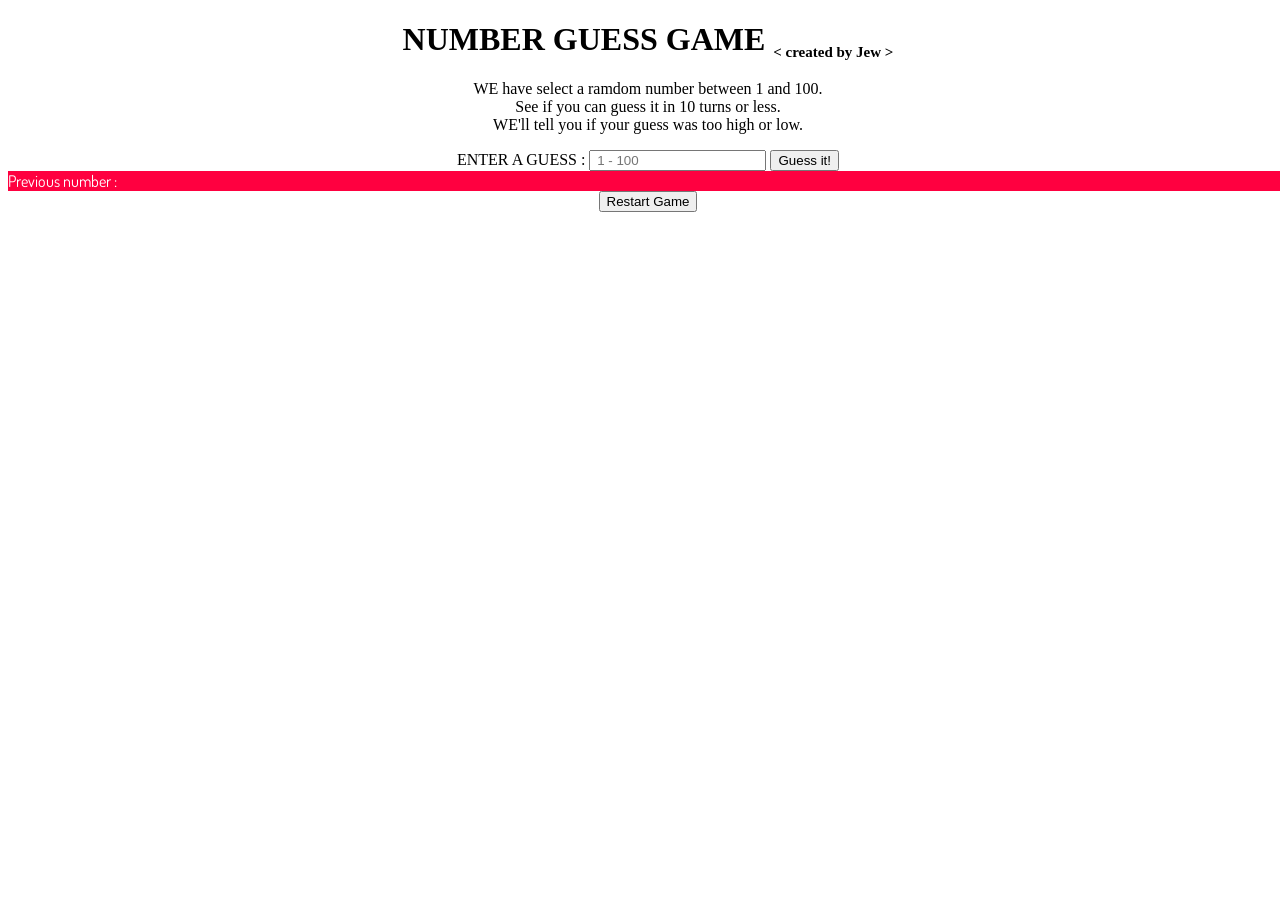
==== index.html @ a76842a9 "aaa" ====
<!DOCTYPE html>
<html lang="en">
<head>
  <meta charset="UTF-8">
  <meta name="viewport" content="width=device-width, initial-scale=1.0">
  <meta http-equiv="X-UA-Compatible" content="ie=edge">
  <link rel="stylesheet" href="style.css">
  <title>Number Guessing game</title>
  <link href="https://fonts.googleapis.com/css?family=Fruktur" rel="stylesheet">
  <link rel="stylesheet" href="https://fonts.googleapis.com/css?family=Dosis">
</head>

<body data-gr-c-s-loaded="true">
    <h1>NUMBER GUESS GAME  <sub class="tagh1"> < created by Jew > </sub>
    </h1>
    <p id="rules">
      WE have select a ramdom number between 1 and 100.<br>
      See if you can guess it in 10 turns or less.<br>
     WE'll tell you if your guess was too high or low.
   </p>

   <div class="form">
       ENTER A GUESS :
       <input type="text" class="input" class="input" name="guess" placeholder=" 1 - 100">
       <input type="submit" value="Guess it!" class="inputbutton" >

   </div>
   <div class="result"></div>
   <div class="previous"></div>
   <div class="counts"></div>



    <div id="previous">Previous number : </div>
    <a href="index.html"><button>Restart Game</button></a>
    <script src="cal.js"></script>

  </body>
</html>
---- style.css ----
h1{
  font-family: Impact;
  text-align: center;
}

body{
  font-family: Impact;
  height: 100%;
  width: 100%;
  text-align: center;
}

.tagh1{

  font-family: Dishonorable Mention;
  font-size: 15px;
  line-height: 70%;
}

#previous{
  text-align: left;
  color: rgb(255, 255, 255);
  font-family: "Dosis", cursive;
  background-color: rgb(255, 0, 64);
}
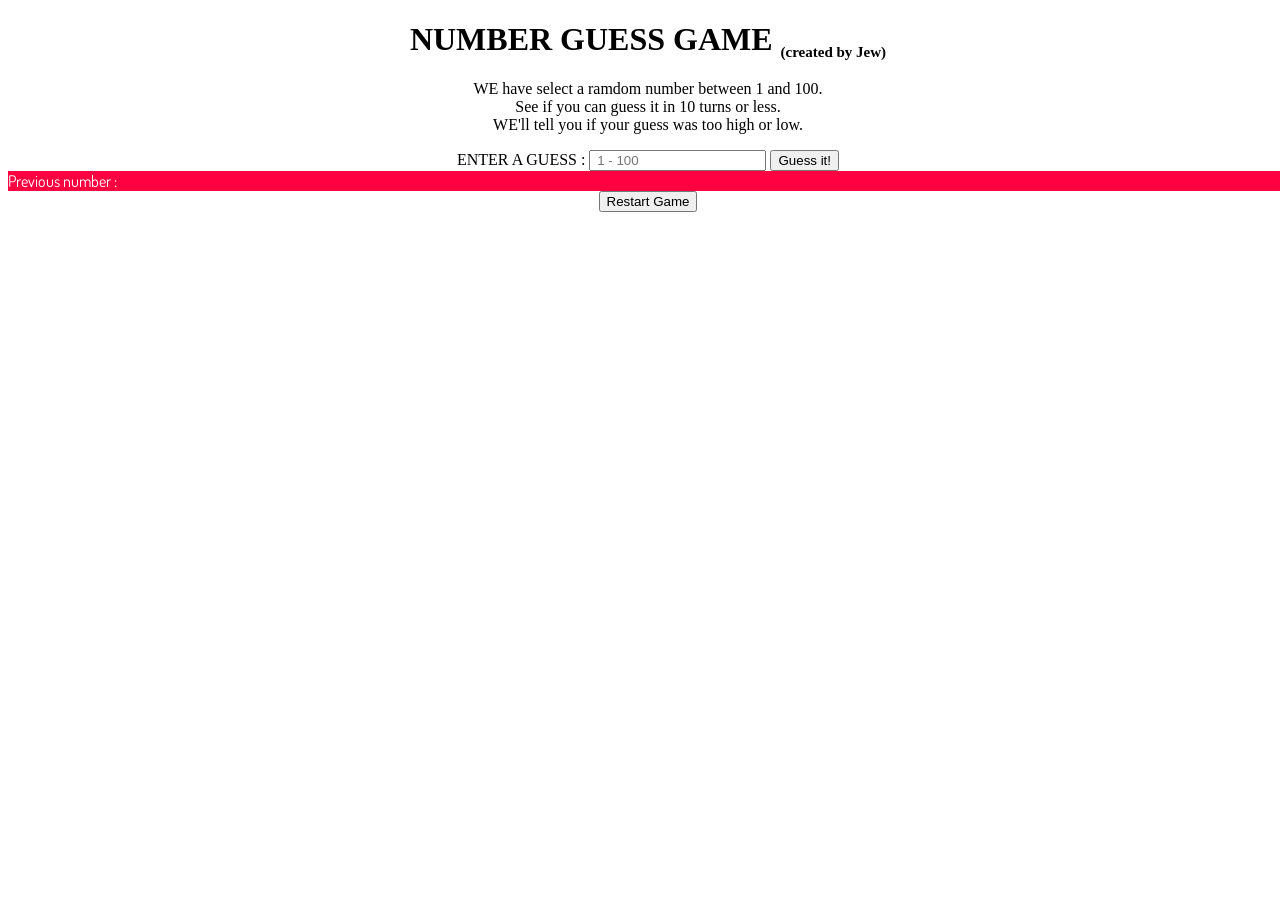
==== commit f53af3b7: "33" ====
--- a/index.html
+++ b/index.html
@@ -11,7 +11,7 @@
 </head>
 
 <body data-gr-c-s-loaded="true">
-    <h1>NUMBER GUESS GAME  <sub class="tagh1"> < created by Jew > </sub>
+    <h1>NUMBER GUESS GAME  <sub class="tagh1"> (created by Jew) </sub>
     </h1>
     <p id="rules">
       WE have select a ramdom number between 1 and 100.<br>
@@ -21,8 +21,8 @@
 
    <div class="form">
        ENTER A GUESS :
-       <input type="text" class="input" class="input" name="guess" placeholder=" 1 - 100">
-       <input type="submit" value="Guess it!" class="inputbutton" >
+       <input type="text" class="input" id="input" name="guess" placeholder=" 1 - 100">
+       <input type="submit" value="Guess it!" id="inputbutton" class="inputbutton">
 
    </div>
    <div class="result"></div>
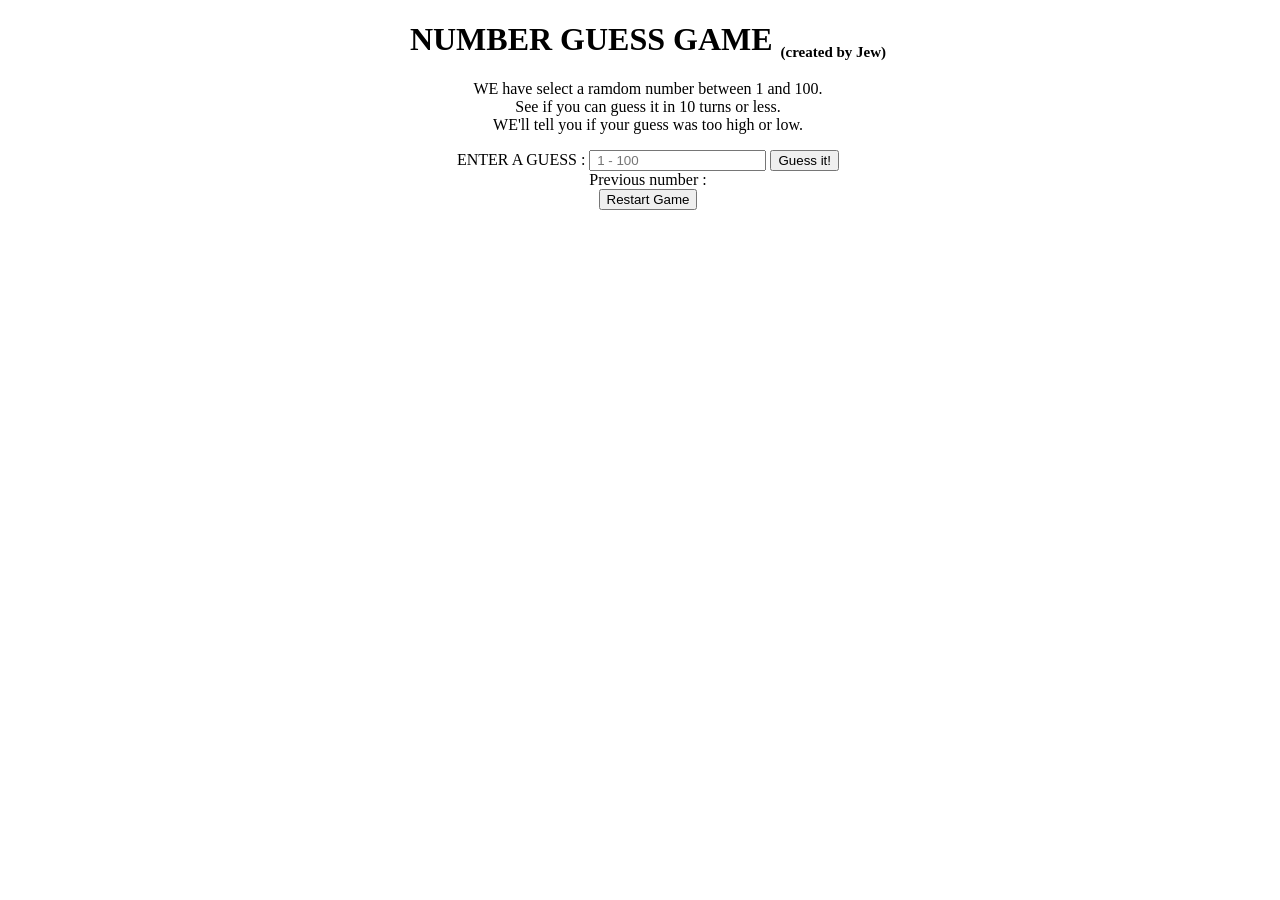
==== commit d0456973: "s" ====
--- a/index.html
+++ b/index.html
@@ -26,7 +26,7 @@
 
    </div>
    <div class="result"></div>
-   <div class="previous"></div>
+   <span><div class="previous"></div></span>
    <div class="counts"></div>
 
 
--- a/style.css
+++ b/style.css
@@ -17,10 +17,9 @@
   line-height: 70%;
 }
 
-#previous{
+.previous{
   text-align: left;
   color: rgb(255, 255, 255);
   font-family: "Dosis", cursive;
   background-color: rgb(255, 0, 64);
 }
-
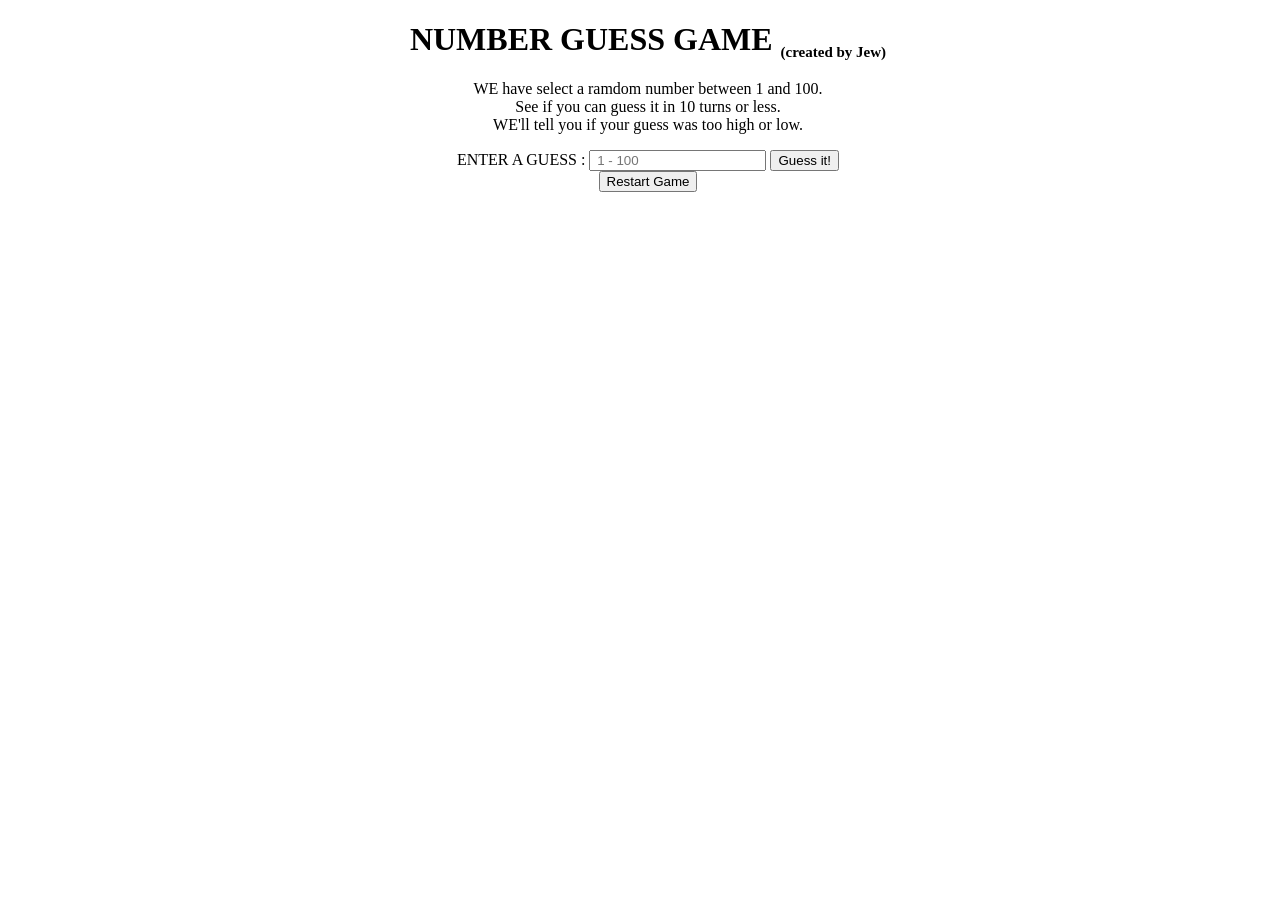
==== commit 5462585d: "d" ====
--- a/index.html
+++ b/index.html
@@ -25,13 +25,11 @@
        <input type="submit" value="Guess it!" id="inputbutton" class="inputbutton">
 
    </div>
-   <div class="result"></div>
+   <div class="resultright"></div>
+   <div class="resultwrong"></div>
    <span><div class="previous"></div></span>
    <div class="counts"></div>
 
-
-
-    <div id="previous">Previous number : </div>
     <a href="index.html"><button>Restart Game</button></a>
     <script src="cal.js"></script>
 
--- a/style.css
+++ b/style.css
@@ -18,8 +18,18 @@
 }
 
 .previous{
-  text-align: left;
+  padding-left: 3%;
   color: rgb(255, 255, 255);
-  font-family: "Dosis", cursive;
-  background-color: rgb(255, 0, 64);
+  font-family: Impact;
+  background-color: black;
 }
+
+.resultwrong{
+  font-family: Impact;
+  background-color: lightcoral;
+}
+
+.resultright{
+  font-family: Impact;
+  background-color: lightgreen;
+}
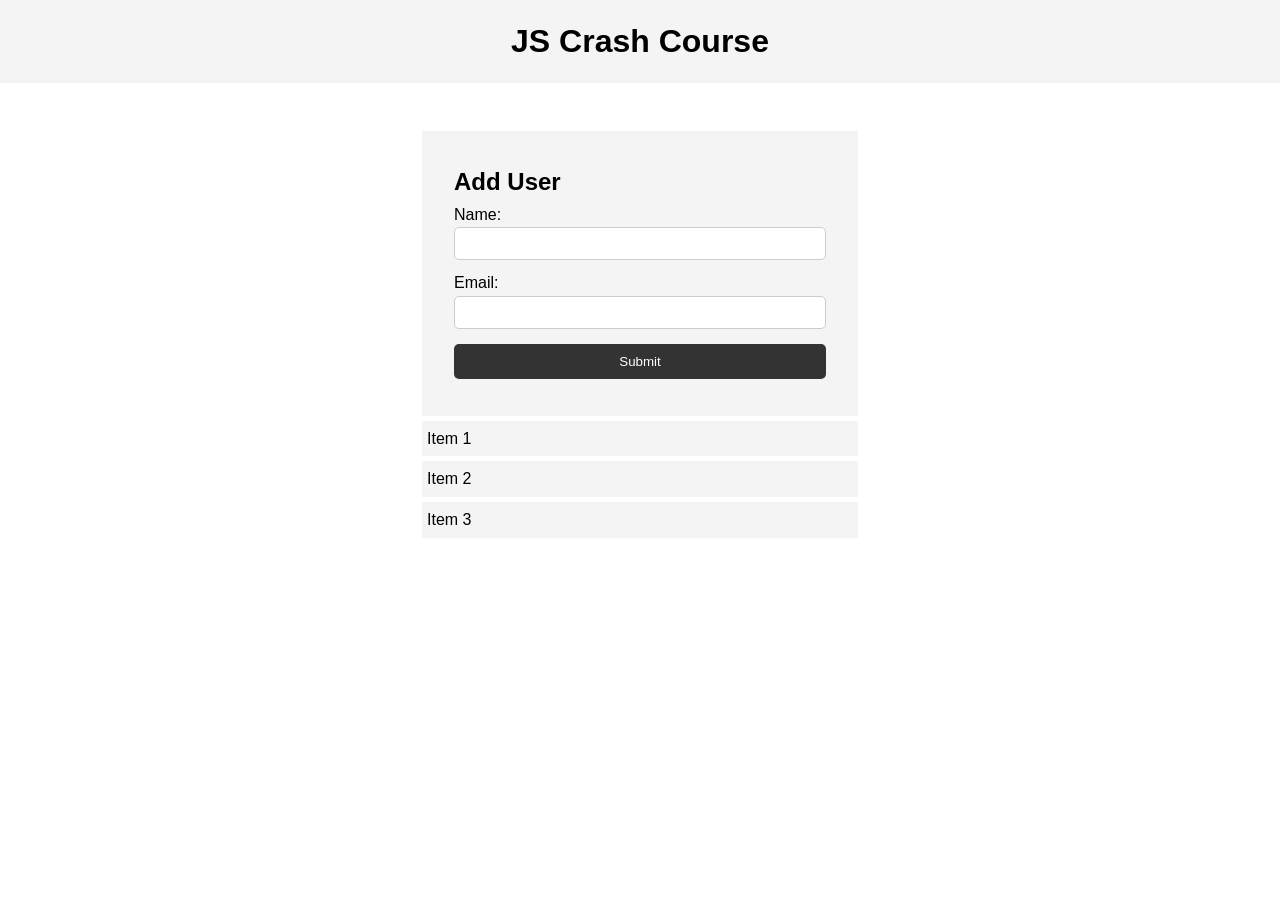
==== commit cb98a52c: "a" ====
--- a/index.html
+++ b/index.html
@@ -1,37 +1,47 @@
 <!DOCTYPE html>
 <html lang="en">
+
 <head>
   <meta charset="UTF-8">
   <meta name="viewport" content="width=device-width, initial-scale=1.0">
   <meta http-equiv="X-UA-Compatible" content="ie=edge">
   <link rel="stylesheet" href="style.css">
-  <title>Number Guessing game</title>
-  <link href="https://fonts.googleapis.com/css?family=Fruktur" rel="stylesheet">
-  <link rel="stylesheet" href="https://fonts.googleapis.com/css?family=Dosis">
+  <title>JS Crash Course</title>
 </head>
 
-<body data-gr-c-s-loaded="true">
-    <h1>NUMBER GUESS GAME  <sub class="tagh1"> (created by Jew) </sub>
-    </h1>
-    <p id="rules">
-      WE have select a ramdom number between 1 and 100.<br>
-      See if you can guess it in 10 turns or less.<br>
-     WE'll tell you if your guess was too high or low.
-   </p>
+<body>
+  <header>
+    <h1>JS Crash Course</h1>
+  </header>
 
-   <div class="form">
-       ENTER A GUESS :
-       <input type="text" class="input" id="input" name="guess" placeholder=" 1 - 100">
-       <input type="submit" value="Guess it!" id="inputbutton" class="inputbutton">
+  <section class="container">
+    <form id="my-form">
+      <h1>Add User</h1>
+      <div class="msg"></div>
+      <div>
+        <label for="name">Name:</label>
+        <input type="text" id="name">
+      </div>
+      <div>
+        <label for="email">Email:</label>
+        <input type="text" id="email">
+      </div>
+      <input class="btn" type="submit" value="Submit">
+    </form>
 
-   </div>
-   <div class="resultright"></div>
-   <div class="resultwrong"></div>
-   <span><div class="previous"></div></span>
-   <div class="counts"></div>
+    <ul id="users"></ul>
 
-    <a href="index.html"><button>Restart Game</button></a>
-    <script src="cal.js"></script>
+    <ul class="items">
+      <li class="item">Item 1</li>
+      <li class="item">Item 2</li>
+      <li class="item">Item 3</li>
+    </ul>
+  </section>
 
-  </body>
+  <!-- put JS at the bottom, allow DOM to finish loading first -->
+  <script src="main.js">
+    // embedded JS
+  </script>
+</body>
+
 </html>
--- a/style.css
+++ b/style.css
@@ -1,35 +1,77 @@
-h1{
-  font-family: Impact;
+* {
+  margin: 0;
+  padding: 0;
+  box-sizing: border-box;
+}
+
+body {
+  font-family: Arial, Helvetica, sans-serif;
+  line-height: 1.6;
+}
+
+ul {
+  list-style: none;
+}
+
+ul li {
+  padding: 5px;
+  background: #f4f4f4;
+  margin: 5px 0;
+}
+
+header {
+  background: #f4f4f4;
+  padding: 1rem;
   text-align: center;
 }
 
-body{
-  font-family: Impact;
-  height: 100%;
-  width: 100%;
-  text-align: center;
+.container {
+  margin: auto;
+  width: 500px;
+  overflow: auto;
+  padding: 3rem 2rem;
 }
 
-.tagh1{
-
-  font-family: Dishonorable Mention;
-  font-size: 15px;
-  line-height: 70%;
+#my-form {
+  padding: 2rem;
+  background: #f4f4f4;
 }
 
-.previous{
-  padding-left: 3%;
-  color: rgb(255, 255, 255);
-  font-family: Impact;
-  background-color: black;
+#my-form label {
+  display: block;
 }
 
-.resultwrong{
-  font-family: Impact;
-  background-color: lightcoral;
+#my-form input[type='text'] {
+  width: 100%;
+  padding: 8px;
+  margin-bottom: 10px;
+  border-radius: 5px;
+  border: 1px solid #ccc;
 }
 
-.resultright{
-  font-family: Impact;
-  background-color: lightgreen;
-}+.btn {
+  display: block;
+  width: 100%;
+  padding: 10px 15px;
+  border: 0;
+  background: #333;
+  color: #fff;
+  border-radius: 5px;
+  margin: 5px 0;
+}
+
+.btn:hover {
+  background: #444;
+}
+
+.bg-dark {
+  background: #333;
+  color: #fff;
+}
+
+.error {
+  background: orangered;
+  color: #fff;
+  padding: 5px;
+  margin: 5px;
+}
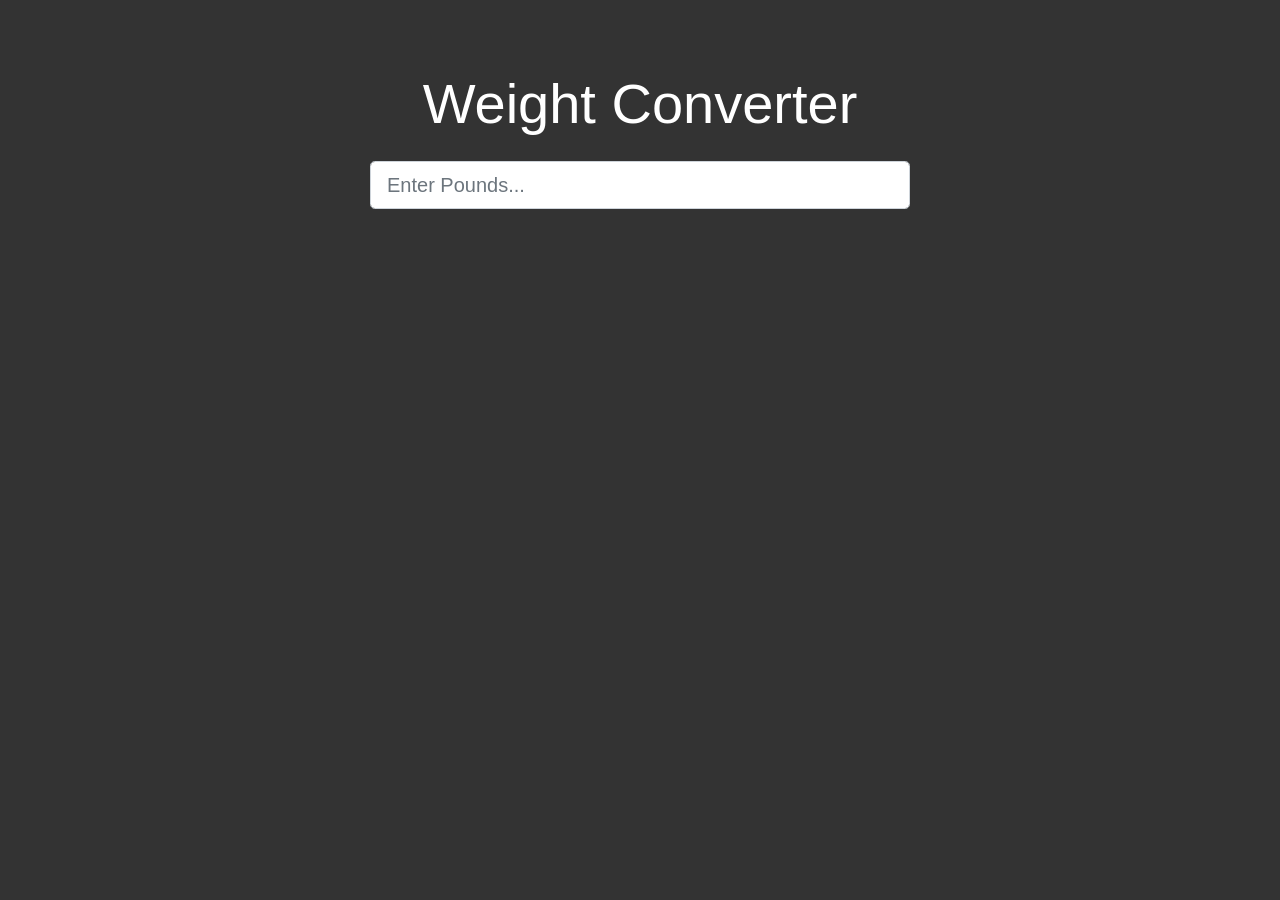
==== commit a45e1063: "0" ====
--- a/index.html
+++ b/index.html
@@ -5,43 +5,61 @@
   <meta charset="UTF-8">
   <meta name="viewport" content="width=device-width, initial-scale=1.0">
   <meta http-equiv="X-UA-Compatible" content="ie=edge">
-  <link rel="stylesheet" href="style.css">
-  <title>JS Crash Course</title>
+  <link rel="stylesheet" href="https://stackpath.bootstrapcdn.com/bootstrap/4.3.1/css/bootstrap.min.css"
+    integrity="sha384-ggOyR0iXCbMQv3Xipma34MD+dH/1fQ784/j6cY/iJTQUOhcWr7x9JvoRxT2MZw1T" crossorigin="anonymous">
+
+  <style>
+    body {
+      margin-top: 70px;
+      background: #333;
+      color: #fff;
+    }
+  </style>
+  <title>Weight Converter</title>
 </head>
 
 <body>
-  <header>
-    <h1>JS Crash Course</h1>
-  </header>
 
-  <section class="container">
-    <form id="my-form">
-      <h1>Add User</h1>
-      <div class="msg"></div>
-      <div>
-        <label for="name">Name:</label>
-        <input type="text" id="name">
+  <div class="container">
+    <div class="row">
+      <div class="col-md-6 offset-md-3">
+        <h1 class="display-4 text-center mb-4">Weight Converter</h1>
+
+        <form action="">
+          <div class="form-group">
+            <input type="number" id="lbsInput" class="form-control form-control-lg" placeholder="Enter Pounds...">
+          </div>
+        </form>
+
+        <div id="output">
+
+          <div class="card bg-primary mb-2">
+            <div class="card-body">
+              <h4>Grams:</h4>
+              <div id="gramsOutput"></div>
+            </div>
+          </div>
+
+          <div class="card bg-success mb-2">
+            <div class="card-body">
+              <h4>Kilograms:</h4>
+              <div id="kgOutput"></div>
+            </div>
+          </div>
+
+          <div class="card bg-danger mb-2">
+            <div class="card-body">
+              <h4>Ounces:</h4>
+              <div id="ozOutput"></div>
+            </div>
+          </div>
+
+        </div>
       </div>
-      <div>
-        <label for="email">Email:</label>
-        <input type="text" id="email">
-      </div>
-      <input class="btn" type="submit" value="Submit">
-    </form>
+    </div>
+  </div>
 
-    <ul id="users"></ul>
-
-    <ul class="items">
-      <li class="item">Item 1</li>
-      <li class="item">Item 2</li>
-      <li class="item">Item 3</li>
-    </ul>
-  </section>
-
-  <!-- put JS at the bottom, allow DOM to finish loading first -->
-  <script src="main.js">
-    // embedded JS
-  </script>
+  <script src="main.js"></script>
 </body>
 
-</html>
+</html>
